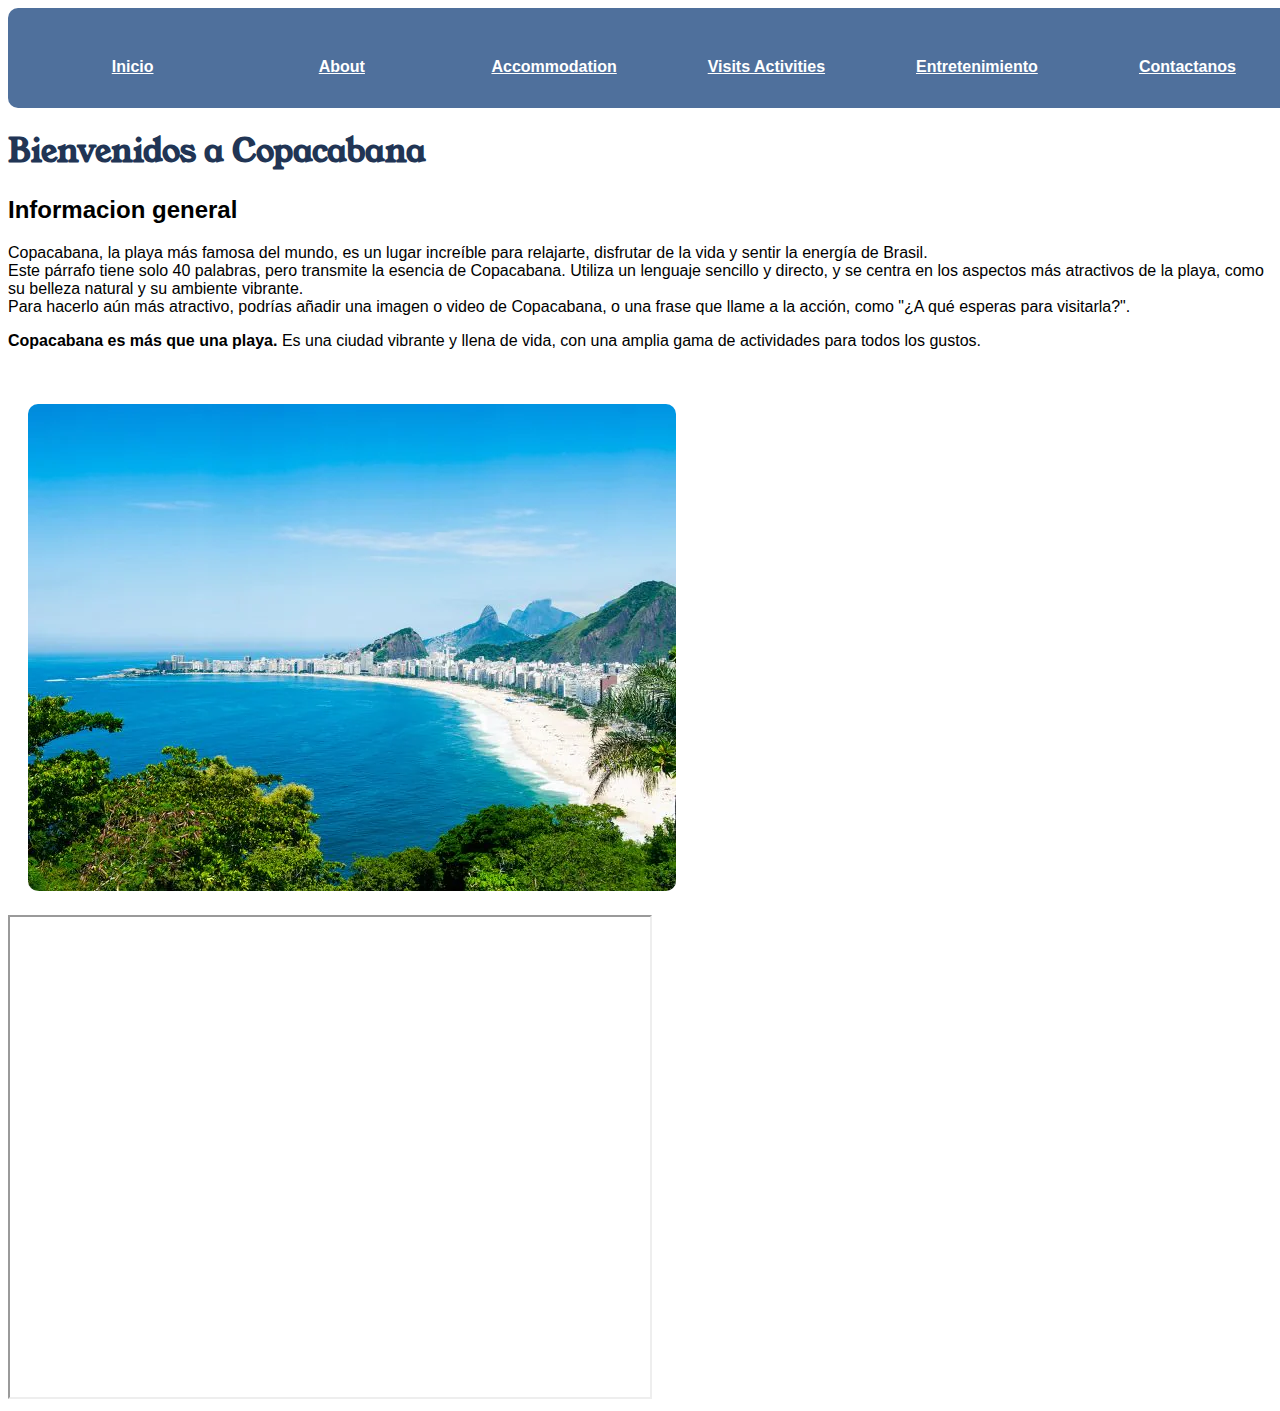
==== index.html @ eca4668d "agregado index" ====
<!DOCTYPE html>
<html lang="en">
<head>
    <meta charset="UTF-8">
    <meta name="viewport" content="width=device-width, initial-scale=1.0">
    <link rel="stylesheet" href="styles.css">
    <title>Copacabana</title>
</head>
<body>
    <header>
        <nav>
            <ul>
                <li><a href="index.html">Inicio</a></li>
                <li><a href="about.html">About</a></li>
                <li><a href="acommodation.html">Accommodation</a></li>
                <li><a href="visit_activities.html">Visits Activities</a></li>
                <li><a href="entertainment.html">Entretenimiento</a></li>
                <li><a href="form.html">Contactanos</a></li>
              </ul>  
        </nav>
    </header>
     
    <h1>Bienvenidos a Copacabana</h1>
    <h2>Informacion general</h2>
    <main>
        <p>Copacabana, la playa más famosa del mundo, es un lugar increíble para relajarte, disfrutar de la vida y sentir la energía de Brasil. <br>

            Este párrafo tiene solo 40 palabras, pero transmite la esencia de Copacabana. Utiliza un lenguaje sencillo y directo, y se centra en los aspectos más atractivos de la playa, como su belleza natural y su ambiente vibrante. <br>
            
            Para hacerlo aún más atractivo, podrías añadir una imagen o video de Copacabana, o una frase que llame a la acción, como "¿A qué esperas para visitarla?". <br>
        </p>
        <p>
            <strong>Copacabana es más que una playa.</strong> Es una ciudad vibrante y llena de vida, con una amplia gama de actividades para todos los gustos. <br><br>

           
        </p>
    </main>

    <img src="images/playacopacabana.webp" alt="Playa de cobacabana en verano" title="Playa de Copacabana en Rio">
    <a href="about.html">Conoce mas</a>


    <iframe src="https://en.wikipedia.org/wiki/Visa_requirements_for_United_States_citizens#/media/File:Visa_Requirements_for_United_States_citizens.svg" width="640" height="480"></iframe>
    
    
</body>
</html>
---- styles.css ----
@import url(https://fonts.googleapis.com/css2?family=Oswald:wght@500&family=Young+Serif&display=swap);

h1{
    color: #213555;
    font-family: 'Oswald', sans-serif;
    font-family: 'Young Serif', serif;
    
}

h2 {
    font-family: 'Montserrat', sans-serif;

}

p{
    font-family: 'Montserrat', sans-serif;

}

table {
    font-family: 'Lucida Sans', 'Lucida Sans Regular', 'Lucida Grande', 'Lucida Sans Unicode', Geneva, Verdana, sans-serif;
    width: 100%;
    height: 100%;
    margin:40px 0; 
    padding:0;
    background-color: #7D7C7C;
}

header {
    height:60px;
    width:100%;
    margin:0;
    padding:20px;
    background-color: #4F709C;
    text-align: center;
    color: #EE9322;
    border-radius: 10px;
}

nav {
    height:40px;
    width:100%;
    text-align: center;
    list-style-type: none;
}

ul {
    display: flex;
    align-items: center;
    height:auto;
    width: 100%;
    margin:20px 0;
    padding:0;
    list-style-type:none;
    
}

li {
    height: auto;
    width:  100%;
    font-weight: bold;
    font-family: 'Lucida Sans', 'Lucida Sans Regular', 'Lucida Grande', 'Lucida Sans Unicode', Geneva, Verdana, sans-serif;
    margin:0;
    padding: 10px 20px;
}

a {
    color: white;
    margin:0 10px;
    padding:10px 15px;
    transition: 0.3s ease-in-out;
}

img {
    height: auto;
    width: auto;
    margin: 20px;
    padding: 0;
    border-radius: 10px;
}
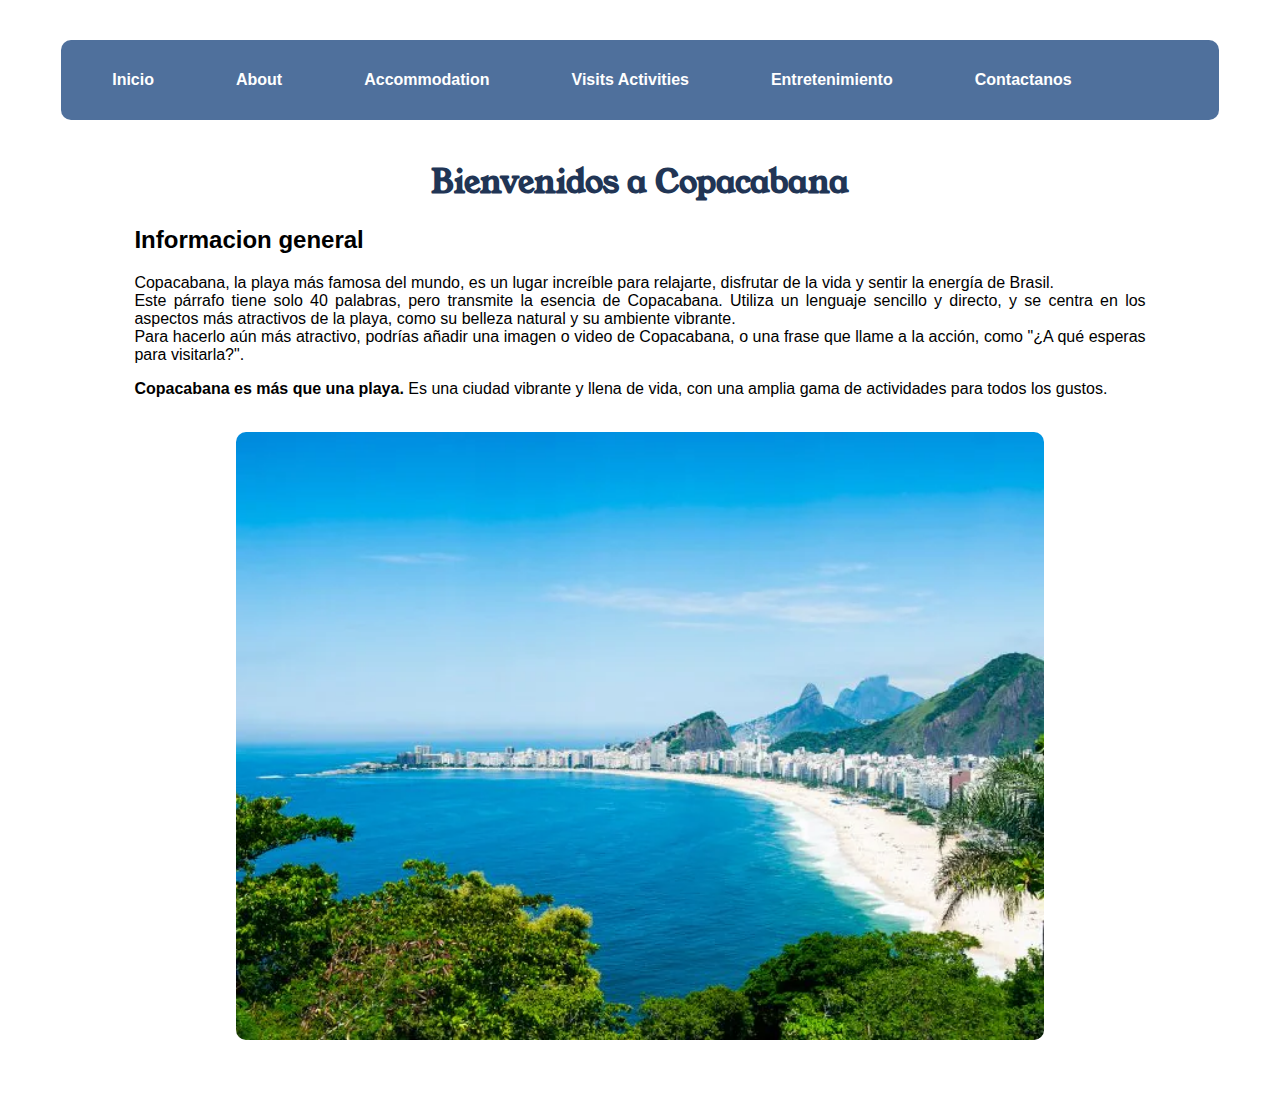
==== commit b20cb91d: "Pagina en proceso con estilos css" ====
--- a/index.html
+++ b/index.html
@@ -18,11 +18,11 @@
                 <li><a href="form.html">Contactanos</a></li>
               </ul>  
         </nav>
-    </header>
-     
-    <h1>Bienvenidos a Copacabana</h1>
-    <h2>Informacion general</h2>
+    </header>      
+    
     <main>
+        <h1>Bienvenidos a Copacabana</h1>
+        <h2>Informacion general</h2>
         <p>Copacabana, la playa más famosa del mundo, es un lugar increíble para relajarte, disfrutar de la vida y sentir la energía de Brasil. <br>
 
             Este párrafo tiene solo 40 palabras, pero transmite la esencia de Copacabana. Utiliza un lenguaje sencillo y directo, y se centra en los aspectos más atractivos de la playa, como su belleza natural y su ambiente vibrante. <br>
@@ -31,16 +31,15 @@
         </p>
         <p>
             <strong>Copacabana es más que una playa.</strong> Es una ciudad vibrante y llena de vida, con una amplia gama de actividades para todos los gustos. <br><br>
-
            
         </p>
+        <img src="images/playacopacabana.webp" alt="Playa de cobacabana en verano" title="Playa de Copacabana en Rio">
+        <a href="about.html">Conoce mas</a>
     </main>
 
-    <img src="images/playacopacabana.webp" alt="Playa de cobacabana en verano" title="Playa de Copacabana en Rio">
-    <a href="about.html">Conoce mas</a>
+    
 
-
-    <iframe src="https://en.wikipedia.org/wiki/Visa_requirements_for_United_States_citizens#/media/File:Visa_Requirements_for_United_States_citizens.svg" width="640" height="480"></iframe>
+    
     
     
 </body>
--- a/styles.css
+++ b/styles.css
@@ -1,10 +1,17 @@
 @import url(https://fonts.googleapis.com/css2?family=Oswald:wght@500&family=Young+Serif&display=swap);
+
+main {
+    width: 80%;
+    text-align: justify;
+    margin: 0 auto 60px auto;
+}
+
 
 h1{
     color: #213555;
     font-family: 'Oswald', sans-serif;
     font-family: 'Young Serif', serif;
-    
+    text-align: center;    
 }
 
 h2 {
@@ -18,30 +25,32 @@
 }
 
 table {
-    font-family: 'Lucida Sans', 'Lucida Sans Regular', 'Lucida Grande', 'Lucida Sans Unicode', Geneva, Verdana, sans-serif;
-    width: 100%;
+    font-family: 'Lucida Sans', 'Lucida Sans Regular', 'Lucida Grande', 'Lucida Sans Unicode', Geneva, Verdana, sans-serif;    
+    width: 90%;
     height: 100%;
-    margin:40px 0; 
-    padding:0;
+    margin:20px auto; 
+    padding:20px 10px;
     background-color: #7D7C7C;
+    border-radius: 10px;
 }
 
 header {
-    height:60px;
-    width:100%;
-    margin:0;
-    padding:20px;
-    background-color: #4F709C;
-    text-align: center;
-    color: #EE9322;
-    border-radius: 10px;
+    display: flex;    
+    width:90%;    
+    margin: 40px auto;
+    padding:20px 10px;
+    background-color: #4F709C;     
+    border-radius: 10px;        
+    justify-content: center;
+    align-items: center;
 }
 
 nav {
     height:40px;
     width:100%;
-    text-align: center;
-    list-style-type: none;
+    display: flex;
+    justify-content: center;
+    align-items: center;
 }
 
 ul {
@@ -49,32 +58,85 @@
     align-items: center;
     height:auto;
     width: 100%;
-    margin:20px 0;
-    padding:0;
+    margin: 0;
+    padding: 0;
     list-style-type:none;
     
 }
 
-li {
-    height: auto;
-    width:  100%;
+li {      
+    display: flex;
+    justify-content: center;
+    align-items: center;
     font-weight: bold;
     font-family: 'Lucida Sans', 'Lucida Sans Regular', 'Lucida Grande', 'Lucida Sans Unicode', Geneva, Verdana, sans-serif;
-    margin:0;
-    padding: 10px 20px;
+    list-style-type: none;
+    margin: 0;
+    padding: 0 1rem;
+    
 }
 
 a {
     color: white;
     margin:0 10px;
     padding:10px 15px;
-    transition: 0.3s ease-in-out;
+    transition: 0.3s ease-in-out;  
+    text-decoration: none;
 }
 
-img {
-    height: auto;
-    width: auto;
-    margin: 20px;
-    padding: 0;
+
+
+td {
+    text-align: center;    
+}
+
+iframe {
+    height: 300px;
+    width: 400px;   
+    border-radius: 10px; 
+}
+
+table img {
+    height: 300px;
+    width: 400px;    
     border-radius: 10px;
-}+    
+}
+
+table caption{
+    font-weight: bold;
+}
+
+main img{    
+    width: 80%;
+    display: flex;
+    margin: 0 auto;
+    border-radius: 10px;
+    justify-content:center;
+}
+
+.galeria {
+    display: grid;
+    grid-template-columns: repeat(3, 1fr);
+    grid-gap: 10px;
+  }
+
+  .galeria img{
+    object-fit: cover;
+    height: 160px;
+  }
+
+.visit_activities ol,li {
+    display: block;
+    justify-content: left;    
+
+} 
+
+.visit_activities ul {
+    display: block;
+    justify-content: left;    
+
+} 
+
+
+
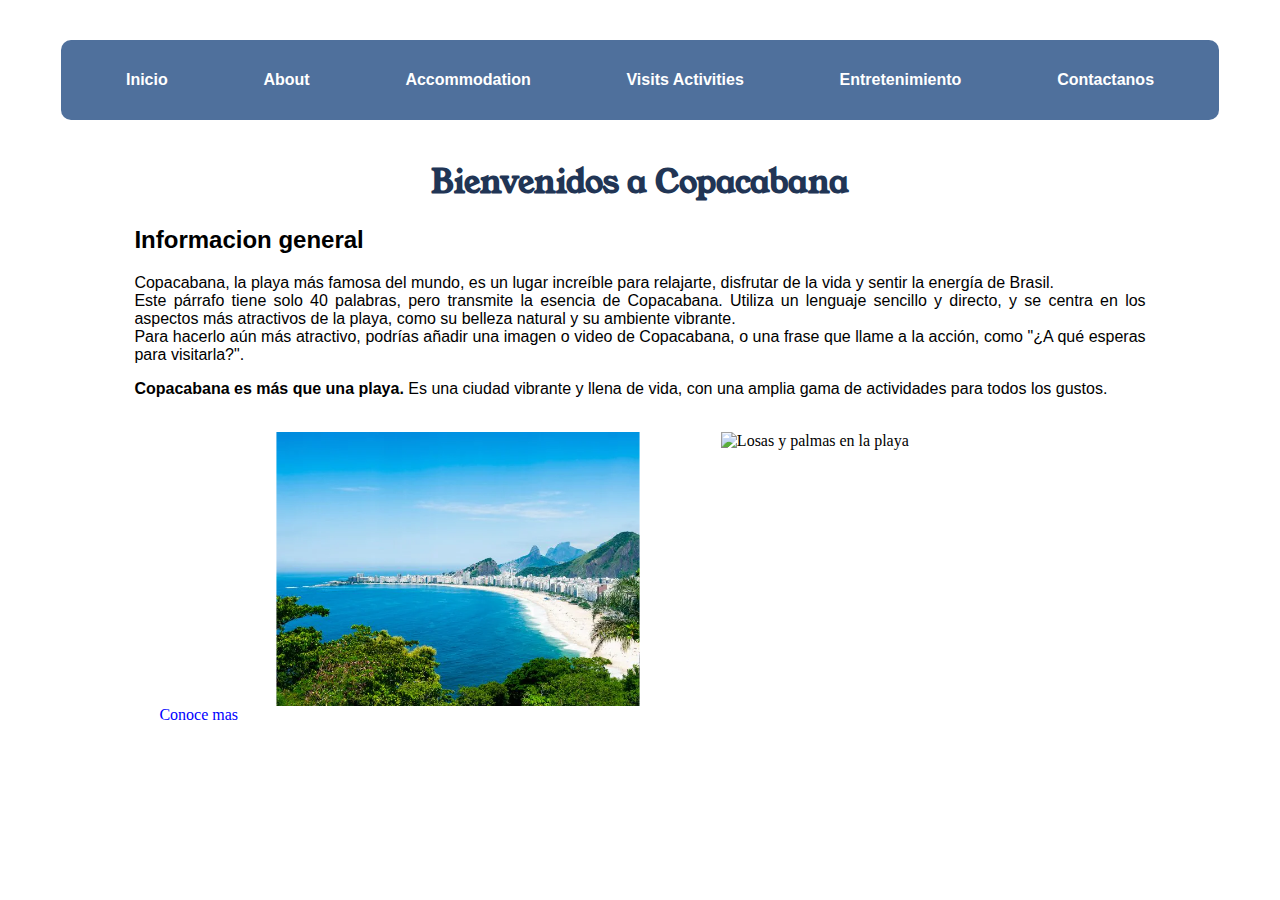
==== commit 5bbc80b2: "nuevo update html css" ====
--- a/index.html
+++ b/index.html
@@ -33,8 +33,11 @@
             <strong>Copacabana es más que una playa.</strong> Es una ciudad vibrante y llena de vida, con una amplia gama de actividades para todos los gustos. <br><br>
            
         </p>
-        <img src="images/playacopacabana.webp" alt="Playa de cobacabana en verano" title="Playa de Copacabana en Rio">
-        <a href="about.html">Conoce mas</a>
+        <div class="images_index">
+            <img src="images/playacopacabana.webp" alt="Playa de cobacabana en verano" title="Playa de Copacabana en Rio">
+            <img src="https://images.adsttc.com/media/images/6449/6c61/2def/3401/7a85/1139/newsletter/a-historia-do-calcadao-de-copacabana_3.jpg?1682533486" alt="Losas y palmas en la playa">
+        </div>        
+        <a href="about.html" style="color: blue;">Conoce mas</a>
     </main>
 
     
--- a/styles.css
+++ b/styles.css
@@ -32,6 +32,7 @@
     padding:20px 10px;
     background-color: #7D7C7C;
     border-radius: 10px;
+    transition: 0.3s ease-in-out;  
 }
 
 header {
@@ -56,6 +57,7 @@
 ul {
     display: flex;
     align-items: center;
+    justify-content: space-evenly;  
     height:auto;
     width: 100%;
     margin: 0;
@@ -124,19 +126,71 @@
   .galeria img{
     object-fit: cover;
     height: 160px;
+    transition: 0.5s ease-in-out;  
   }
 
-.visit_activities ol,li {
-    display: block;
-    justify-content: left;    
+.visit_activities  ol > li {
+    display: block;    
+    background-color: #4F709C;    
+    list-style-type: decimal;  
+    color: white;  
+    border-radius: 5px;
 
 } 
 
 .visit_activities ul {
-    display: block;
-    justify-content: left;    
-
+    display: flex;    
+    border: 1px solid #ccc;
+    height: auto;
+    width: 100%;
+    margin: 20px 0;
+    padding: 0;    
+    justify-content: left;       
+    flex-direction: column; 
+    align-items: flex-start;
 } 
 
+.visit_activities li {
+    list-style-type: decimal;
+  }
 
 
+  .form {
+    display: flex;
+    width: 50%;
+    margin: auto;
+    border: #213555 solid 2px;
+    padding: 50px;
+    flex-direction: column;
+    border-radius: 10px;
+    
+    
+  }
+
+  .form button{
+    display: flex;
+    padding: 10px 10px;
+    width: 30%;
+    justify-content: center;
+
+  }
+
+  main>img {
+    height: 60vh;
+    width: auto;
+  }
+
+  .images_index {
+    display: flex;  
+    width: 80%;  
+    margin: 0 auto;
+    justify-content: center;
+
+  }
+
+  .images_index img{
+    padding: 0 5%;
+    border-radius: 20px;
+    width: 45%;
+  }
+
